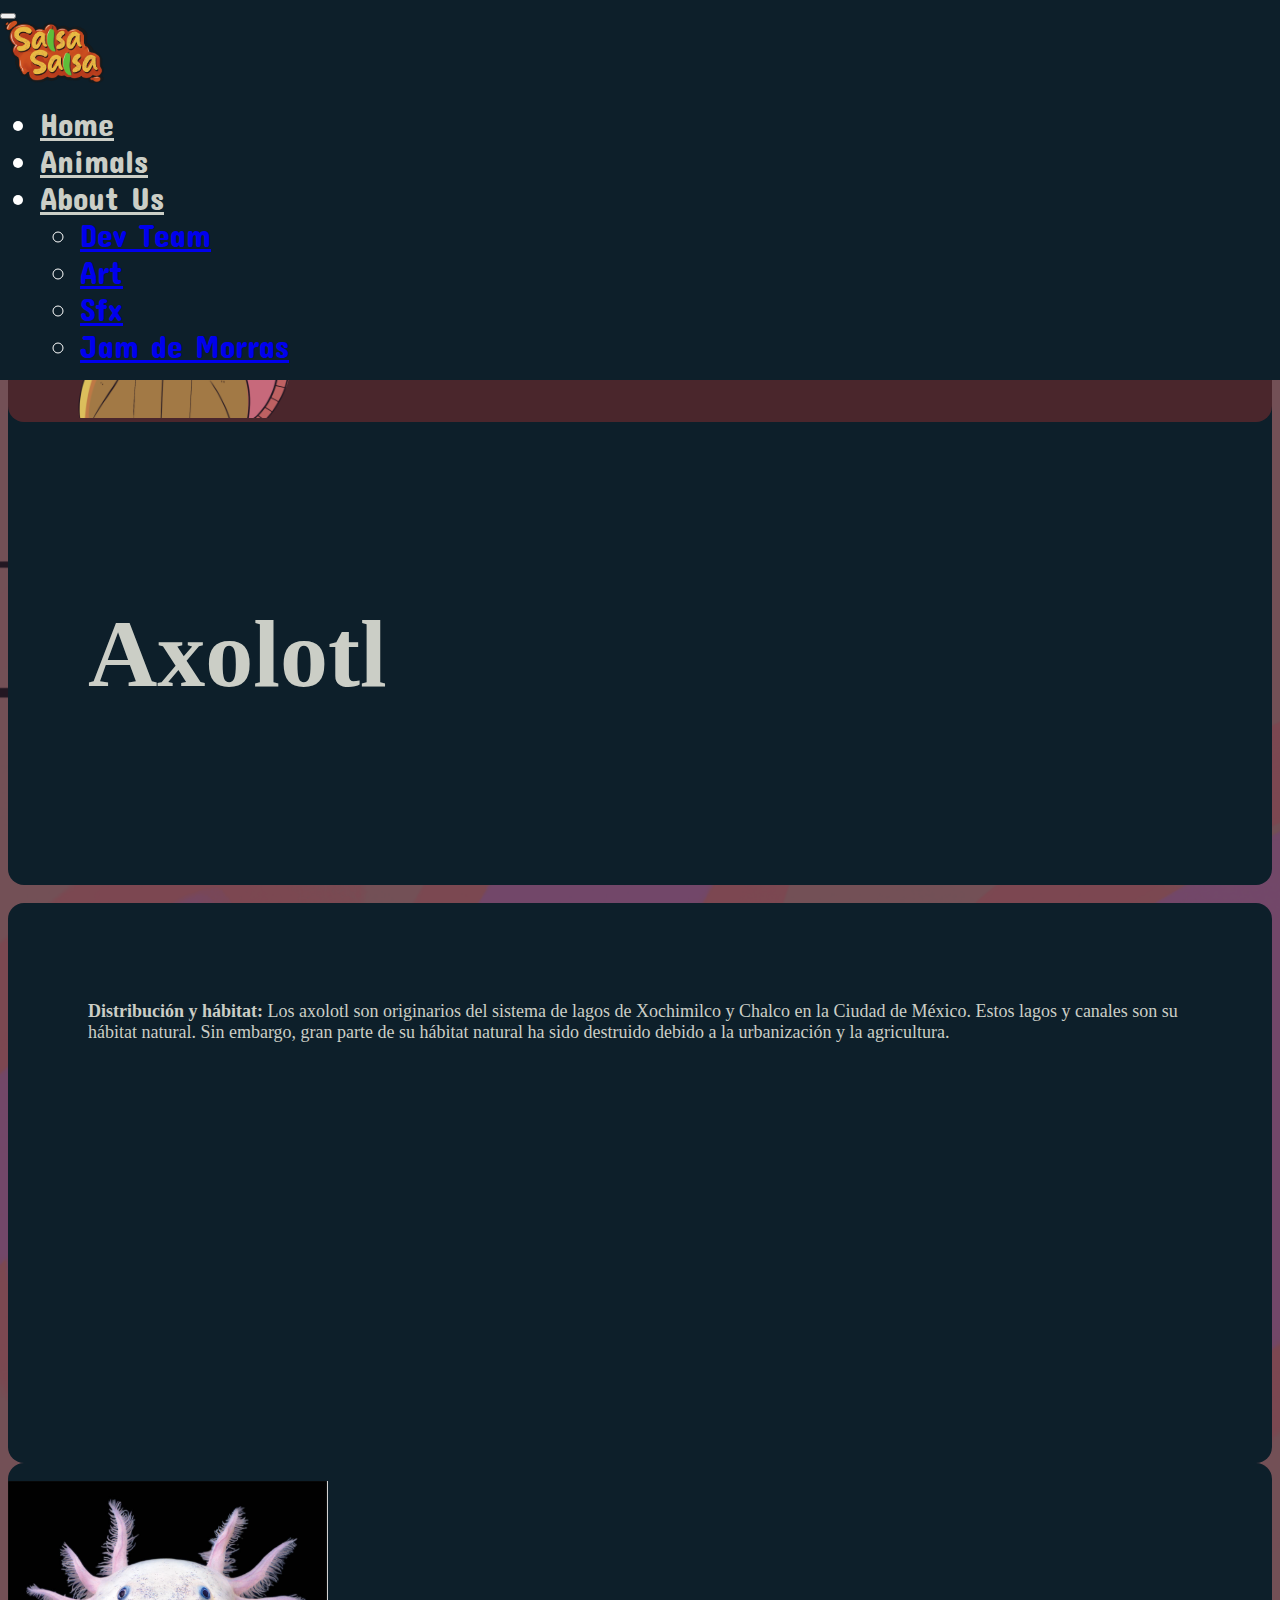
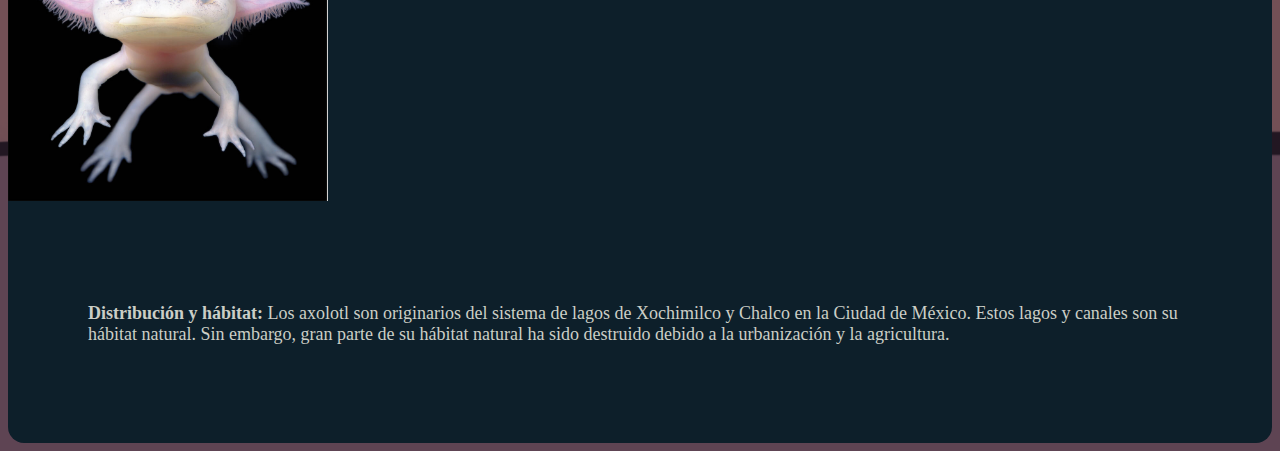
==== animals.html @ 7dc1268c "Nav y animals p[rimer intento" ====
<!doctype html>
<html lang="en">
  <head>
    <meta charset="utf-8">
    <meta name="viewport" content="width=device-width, initial-scale=1">
    <title>SalsaSalsa</title>
    <link rel="preconnect" href="https://fonts.googleapis.com">
    <link rel="preconnect" href="https://fonts.gstatic.com" crossorigin>
    <link href="https://fonts.googleapis.com/css2?family=Concert+One&display=swap" rel="stylesheet">
    <link href="https://fonts.googleapis.com/css2?family=Roboto:ital,wght@0,500;1,700&display=swap" rel="stylesheet">
    <link href="https://cdn.jsdelivr.net/npm/bootstrap@5.3.2/dist/css/bootstrap.min.css" rel="stylesheet" integrity="sha384-T3c6CoIi6uLrA9TneNEoa7RxnatzjcDSCmG1MXxSR1GAsXEV/Dwwykc2MPK8M2HN" crossorigin="anonymous">
    <link rel="stylesheet" href="css/style.css">
   
  </head>
  <header>
    <nav class="navbar navbar-expand-lg  nav-container ">
      <div class="container-fluid " style="color: white;">
        <button class="navbar-toggler" type="button" data-bs-toggle="collapse" data-bs-target="#navbarTogglerDemo01" aria-controls="navbarTogglerDemo01" aria-expanded="false" aria-label="Toggle navigation" style="color: white;">
          <span class="navbar-toggler-icon" style="color: white;"></span>
        </button>
        <div class="collapse navbar-collapse" id="navbarTogglerDemo01" style="color: white;">
          <a class="navbar-brand nav-item-pad" href="index.html" style="color: rgb(255, 0, 0);"><img src="img/logos/Logo.png" class="logo-img"></a>
          <ul class="navbar-nav me-auto mb-2 mb-lg-0">
              <li class="nav-item nav-section nav-item-pad">
                  <a class="nav-link nav-section third-color" href="index.html">Home</a>
                </li>
            <li class="nav-item nav-section nav-item-pad">
              <a class="nav-link nav-section third-color" href="animals.html">Animals</a>
            </li>
            <li class="nav-item dropdown nav-item-pad">
              <a class="nav-link dropdown-toggle nav-section third-color" href="#" role="button" data-bs-toggle="dropdown" aria-expanded="false">
                About Us
              </a>
              <ul class="nav-section dropdown-menu">
                <li><a class="dropdown-item nav-section-dropdown" href="dev.html">Dev Team</a></li>
                <li><a class="dropdown-item nav-section-dropdown" href="art.html">Art</a></li>
                
                <li><a class="dropdown-item nav-section-dropdown" href="sfx.html">Sfx</a></li>
                <li><a class="dropdown-item nav-section-dropdown" href="jam.html">Jam de Morras</a></li>
              </ul>
            </li>
          </ul>
        </div>
      </div>
    </nav>
  </header>
  <body class="body-animals">


<br><br><br><br><br>
    
<section> <div class="container text-center">
    <div class="row bg-c1">
        <div class="col-sm-4 bg-c2"><img src="img/animals/Cleinte_1.png" alt="" class="cliente"></div>
        <div class="col-sm-8 animal-name"><p><b>Axolotl</b></p></div>
      
    </div>
<br>
    <div class="row bg-c1">
        
        <div class="col-sm-6 animal-info"><p><b>Distribución y hábitat:</b> Los axolotl son originarios del sistema de lagos de Xochimilco y Chalco en la Ciudad de México. Estos lagos y canales son su hábitat natural. Sin embargo, gran parte de su hábitat natural ha sido destruido debido a la urbanización y la agricultura.</p></div>
        <div class="col-sm-6"> <br><iframe src="https://www.google.com/maps/embed?pb=!1m18!1m12!1m3!1d120545.60892877633!2d-99.16312060197643!3d19.23664040150524!2m3!1f0!2f0!3f0!3m2!1i1024!2i768!4f13.1!3m3!1m2!1s0x85ce038c6de8dea3%3A0x9b79f71fdabd5384!2sXochimilco%2C%20CDMX!5e0!3m2!1ses!2smx!4v1697264232958!5m2!1ses!2smx" width="500" height="300" style="border:0;" allowfullscreen="" loading="lazy" referrerpolicy="no-referrer-when-downgrade"></iframe></div>
    </div>

    <div class="row bg-c1">
        <div class="col-sm-6"> <br><img src="img/animals/aaxo.jpg" class="cliente"></div>
        <div class="col-sm-6 animal-info"><p><b>Distribución y hábitat:</b> Los axolotl son originarios del sistema de lagos de Xochimilco y Chalco en la Ciudad de México. Estos lagos y canales son su hábitat natural. Sin embargo, gran parte de su hábitat natural ha sido destruido debido a la urbanización y la agricultura.</p></div>
        
    </div>
   </section>




    <script src="https://cdn.jsdelivr.net/npm/bootstrap@5.3.2/dist/js/bootstrap.bundle.min.js" integrity="sha384-C6RzsynM9kWDrMNeT87bh95OGNyZPhcTNXj1NW7RuBCsyN/o0jlpcV8Qyq46cDfL" crossorigin="anonymous"></script>
  


</body>
</html>
---- css/style.css ----
:root{
   
  --title-font: 'Concert One', sans-serif;
  --text-font:'Roboto', sans-serif;
  --first-color : #0D1F2A  ;
  --second-color : #FFF0BF  ;
  --third-color : #CBCEC6 ;
  --fourth-color : #8C3030  ;
  --fourth-color-opacity-50 : #8c30307c  ;
  
      
}

/* NAVBAR */

.navbar{
    font-family: var(--title-font);
    font-size: 1rem;
    background-color: var(--first-color);
    position: fixed;
    top: 0;
    left: 0;
    width: 100%; 
    z-index: 1;
}

.third-color{
    color: var(--third-color);
}

.nav-item-pad{
    font-size: 2rem;
    padding: 0rem 0.5rem 0 0rem ;
}

.logo-img{
height: 4rem;
width: 7rem;
}

.nav-link:hover {
    color: var(--second-color);
  }

  .nav-link:active {
    color: var(--fourth-color);
  }

  /* Animals */

  .bg-img{
    max-width: 100%;
    height: 100vh;
    background-image: url(../img/backgrounds/BG.png); 
    background-size: cover;
    background-position: center;
    background-attachment: fixed;
   
}

.body-animals {
    background-image: url('/img/backgrounds/BG.png');
    background-size: cover; 
    background-attachment:scroll;
   
  }

  .cliente{
    height: 20rem;
    width: 20rem;
  }

  .animal-info{
    padding: 5rem;
    color: var(--third-color);
    font-size: large;
  }

  .animal-name{
    padding: 5rem;
    color: var(--third-color);
    font-size: 6rem;
  }

  .bg-c1{
    border-radius:1rem;
    background-color:var(--first-color);
  }

  .bg-c2{
    border-radius:1rem;
    background-color:var(--fourth-color-opacity-50);
  }
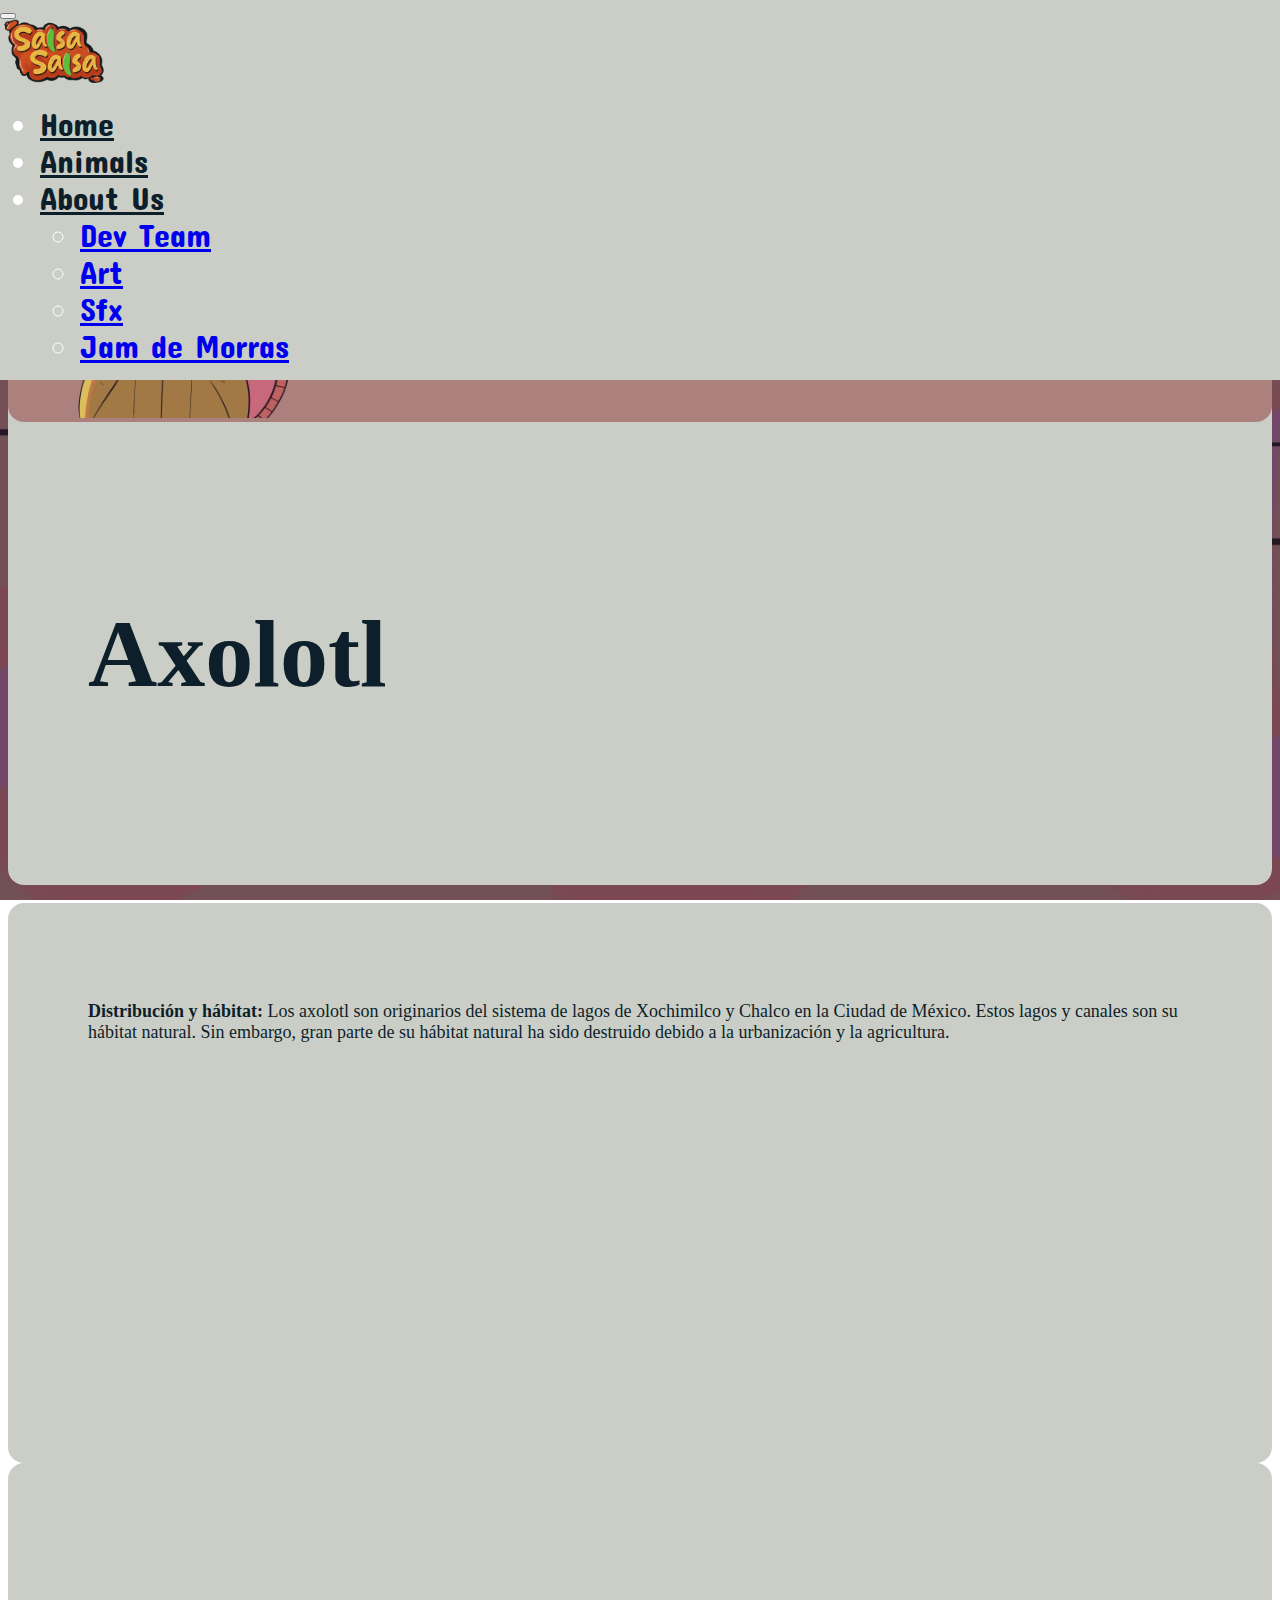
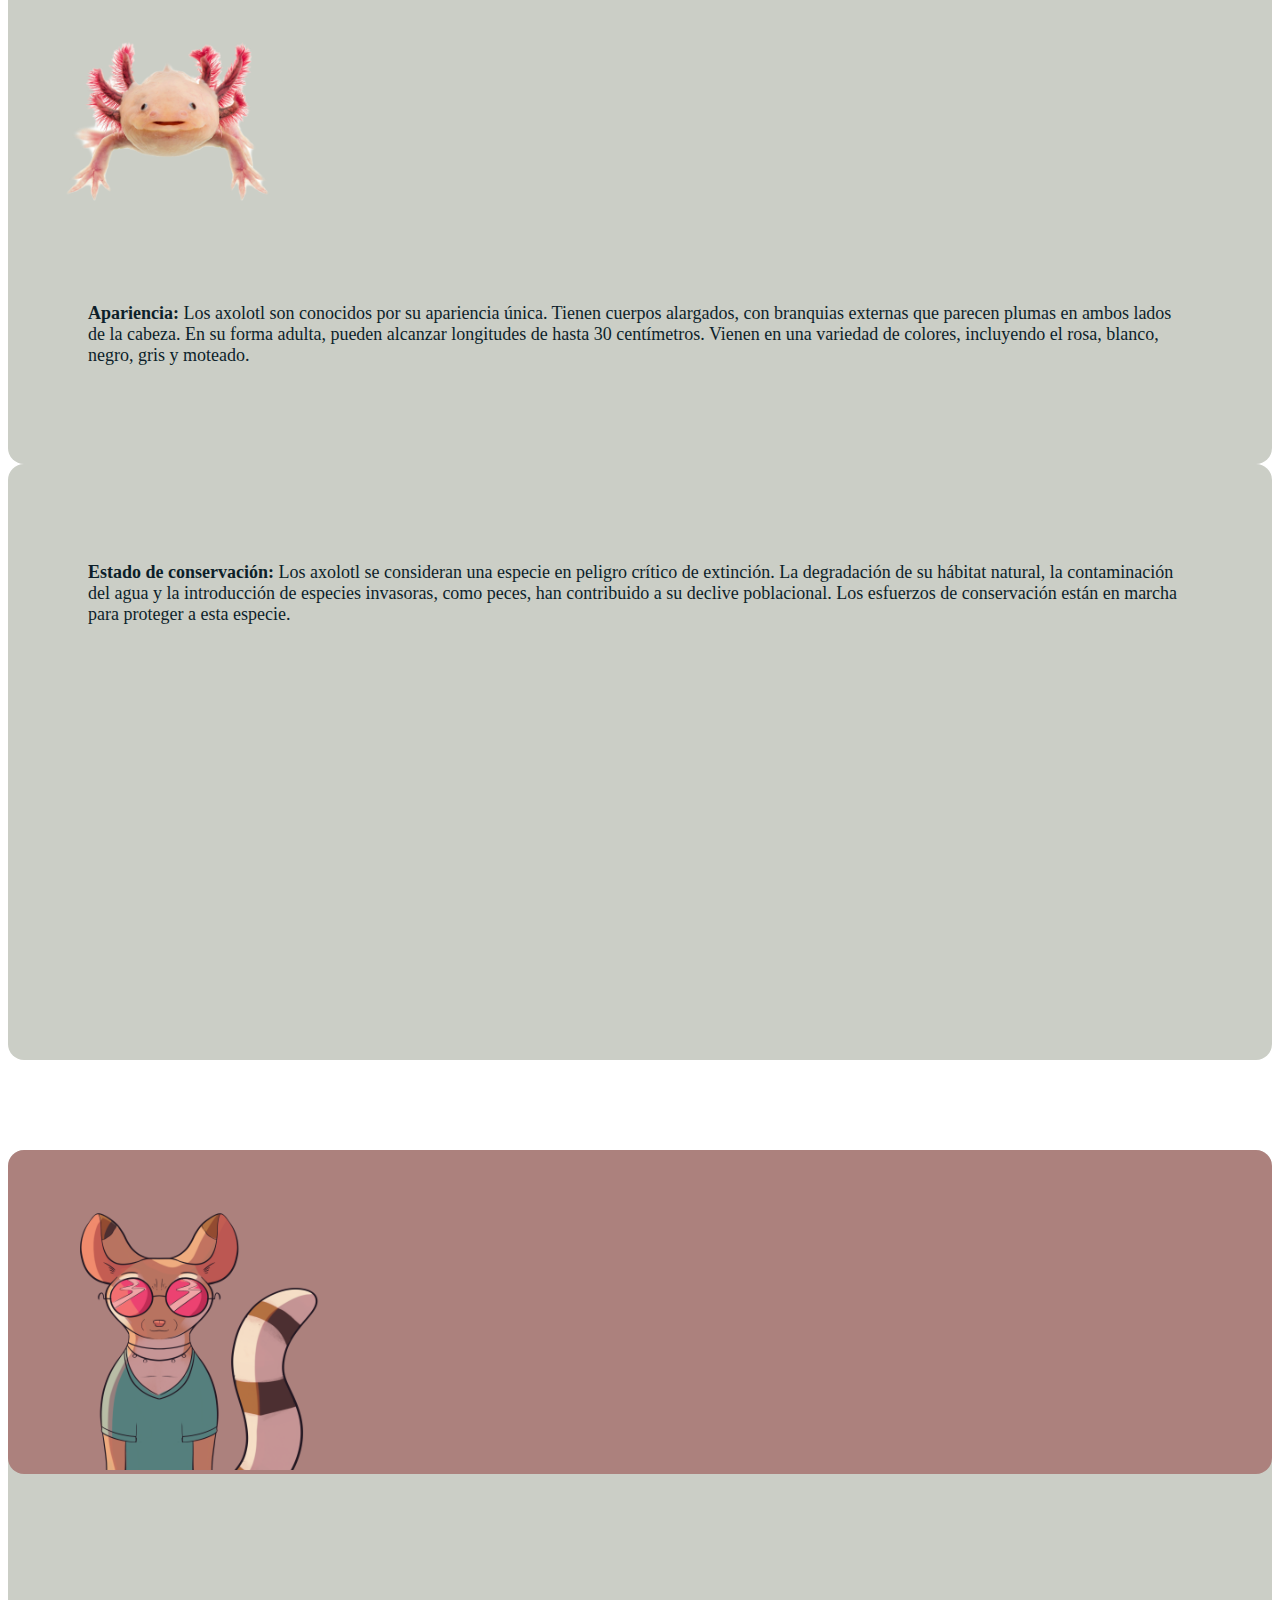
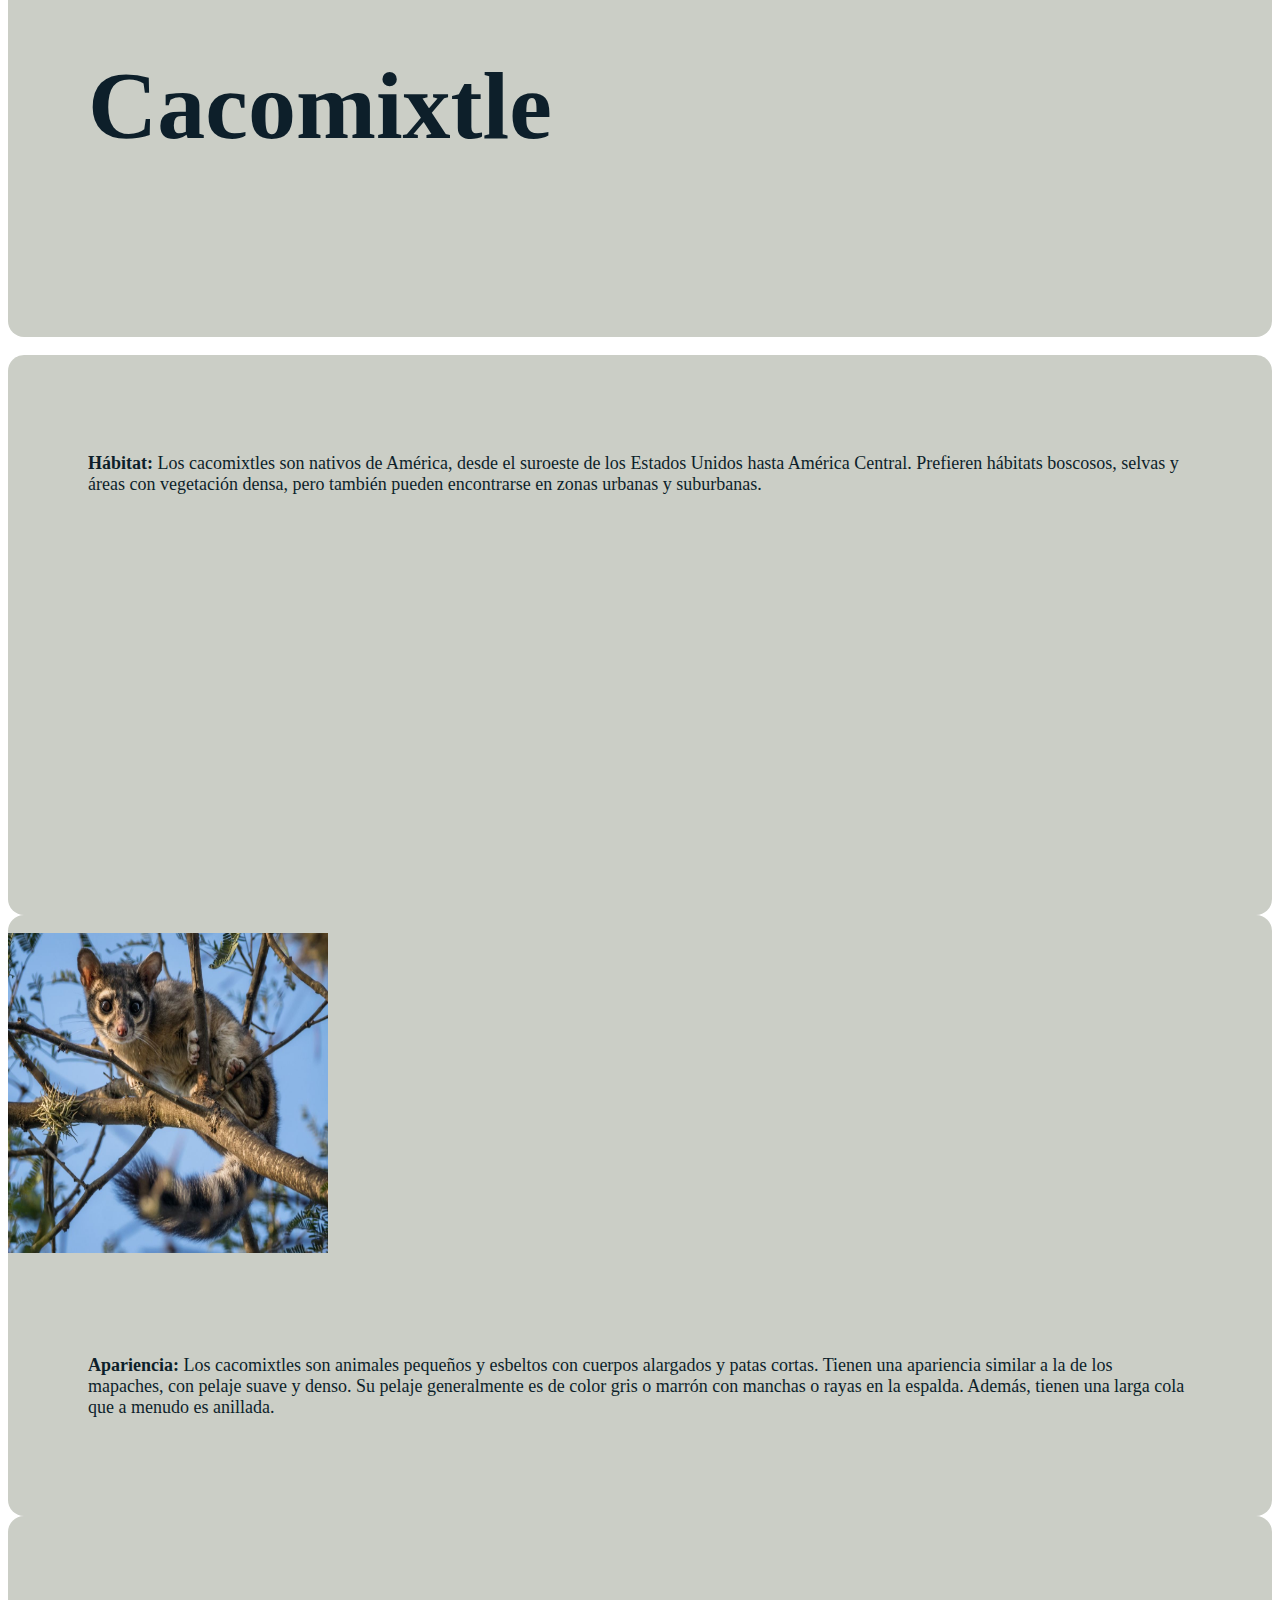
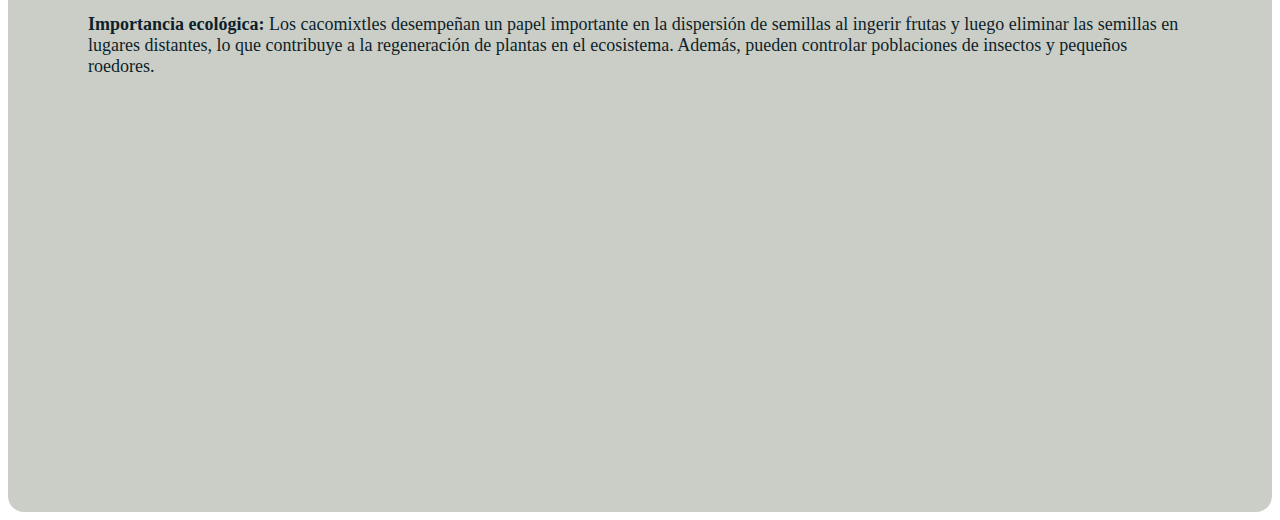
==== commit d220a436: "caco" ====
--- a/animals.html
+++ b/animals.html
@@ -49,23 +49,56 @@
 
 <br><br><br><br><br>
     
-<section> <div class="container text-center">
+<section id="axolotl"> <div class="container text-center">
     <div class="row bg-c1">
         <div class="col-sm-4 bg-c2"><img src="img/animals/Cleinte_1.png" alt="" class="cliente"></div>
         <div class="col-sm-8 animal-name"><p><b>Axolotl</b></p></div>
       
     </div>
 <br>
-    <div class="row bg-c1">
+    <div class="row bg-c1" >
         
         <div class="col-sm-6 animal-info"><p><b>Distribución y hábitat:</b> Los axolotl son originarios del sistema de lagos de Xochimilco y Chalco en la Ciudad de México. Estos lagos y canales son su hábitat natural. Sin embargo, gran parte de su hábitat natural ha sido destruido debido a la urbanización y la agricultura.</p></div>
         <div class="col-sm-6"> <br><iframe src="https://www.google.com/maps/embed?pb=!1m18!1m12!1m3!1d120545.60892877633!2d-99.16312060197643!3d19.23664040150524!2m3!1f0!2f0!3f0!3m2!1i1024!2i768!4f13.1!3m3!1m2!1s0x85ce038c6de8dea3%3A0x9b79f71fdabd5384!2sXochimilco%2C%20CDMX!5e0!3m2!1ses!2smx!4v1697264232958!5m2!1ses!2smx" width="500" height="300" style="border:0;" allowfullscreen="" loading="lazy" referrerpolicy="no-referrer-when-downgrade"></iframe></div>
     </div>
 
     <div class="row bg-c1">
-        <div class="col-sm-6"> <br><img src="img/animals/aaxo.jpg" class="cliente"></div>
-        <div class="col-sm-6 animal-info"><p><b>Distribución y hábitat:</b> Los axolotl son originarios del sistema de lagos de Xochimilco y Chalco en la Ciudad de México. Estos lagos y canales son su hábitat natural. Sin embargo, gran parte de su hábitat natural ha sido destruido debido a la urbanización y la agricultura.</p></div>
+        <div class="col-sm-6"> <br><img src="img/animals/axo2.png" class="cliente"></div>
+        <div class="col-sm-6 animal-info"><p><b>Apariencia:</b> Los axolotl son conocidos por su apariencia única. Tienen cuerpos alargados, con branquias externas que parecen plumas en ambos lados de la cabeza. En su forma adulta, pueden alcanzar longitudes de hasta 30 centímetros. Vienen en una variedad de colores, incluyendo el rosa, blanco, negro, gris y moteado.</p></div>
         
+    </div>
+
+    <div class="row bg-c1">
+        <div class="col-sm-6 animal-info"><p><b>Estado de conservación:</b>  Los axolotl se consideran una especie en peligro crítico de extinción. La degradación de su hábitat natural, la contaminación del agua y la introducción de especies invasoras, como peces, han contribuido a su declive poblacional. Los esfuerzos de conservación están en marcha para proteger a esta especie.</p></div>
+        <div class="col-sm-6"> <br><iframe width="460" height="315" src="https://www.youtube.com/embed/uooR4293p_4?si=Yk6pjDDILmTBIGSQ" title="YouTube video player" frameborder="0" allow="accelerometer; autoplay; clipboard-write; encrypted-media; gyroscope; picture-in-picture; web-share" allowfullscreen></iframe></div>
+          
+    </div>
+   </section>
+
+   <br><br><br><br><br>
+   <section id="cacomixlte"> <div class="container text-center">
+    <div class="row bg-c1">
+        <div class="col-sm-4 bg-c2"><img src="img/animals/Cleinte_3.png" alt="" class="cliente"></div>
+        <div class="col-sm-8 animal-name"><p><b>Cacomixtle</b></p></div>
+      
+    </div>
+<br>
+    <div class="row bg-c1" >
+        
+        <div class="col-sm-6 animal-info"><p><b>Hábitat:</b> Los cacomixtles son nativos de América, desde el suroeste de los Estados Unidos hasta América Central. Prefieren hábitats boscosos, selvas y áreas con vegetación densa, pero también pueden encontrarse en zonas urbanas y suburbanas.</p></div>
+        <div class="col-sm-6"> <br><iframe src="https://www.google.com/maps/embed?pb=!1m18!1m12!1m3!1d14917982.42204245!2d-108.42115862274662!3d24.098486694087583!2m3!1f0!2f0!3f0!3m2!1i1024!2i768!4f13.1!3m3!1m2!1s0x84043a3b88685353%3A0xed64b4be6b099811!2zTcOpeGljbw!5e0!3m2!1ses!2smx!4v1697266581633!5m2!1ses!2smx" width="500" height="300" style="border:0;" allowfullscreen="" loading="lazy" referrerpolicy="no-referrer-when-downgrade"></iframe></div>
+    </div>
+
+    <div class="row bg-c1">
+        <div class="col-sm-6"> <br><img src="img/animals/caco.jpg" class="cliente"></div>
+        <div class="col-sm-6 animal-info"><p><b>Apariencia:</b> Los cacomixtles son animales pequeños y esbeltos con cuerpos alargados y patas cortas. Tienen una apariencia similar a la de los mapaches, con pelaje suave y denso. Su pelaje generalmente es de color gris o marrón con manchas o rayas en la espalda. Además, tienen una larga cola que a menudo es anillada.</p></div>
+        
+    </div>
+
+    <div class="row bg-c1">
+        <div class="col-sm-6 animal-info"><p><b>Importancia ecológica: </b>   Los cacomixtles desempeñan un papel importante en la dispersión de semillas al ingerir frutas y luego eliminar las semillas en lugares distantes, lo que contribuye a la regeneración de plantas en el ecosistema. Además, pueden controlar poblaciones de insectos y pequeños roedores.</p></div>
+        <div class="col-sm-6"> <br><iframe width="460" height="315" src="https://www.youtube.com/embed/uooR4293p_4?si=Yk6pjDDILmTBIGSQ" title="YouTube video player" frameborder="0" allow="accelerometer; autoplay; clipboard-write; encrypted-media; gyroscope; picture-in-picture; web-share" allowfullscreen></iframe></div>
+          
     </div>
    </section>
 
--- a/css/style.css
+++ b/css/style.css
@@ -2,9 +2,9 @@
    
   --title-font: 'Concert One', sans-serif;
   --text-font:'Roboto', sans-serif;
-  --first-color : #0D1F2A  ;
+  --first-color :  #CBCEC6  ;
   --second-color : #FFF0BF  ;
-  --third-color : #CBCEC6 ;
+  --third-color : #0D1F2A;
   --fourth-color : #8C3030  ;
   --fourth-color-opacity-50 : #8c30307c  ;
   
@@ -61,7 +61,7 @@
 .body-animals {
     background-image: url('/img/backgrounds/BG.png');
     background-size: cover; 
-    background-attachment:scroll;
+    background-attachment:fixed;
    
   }
 
